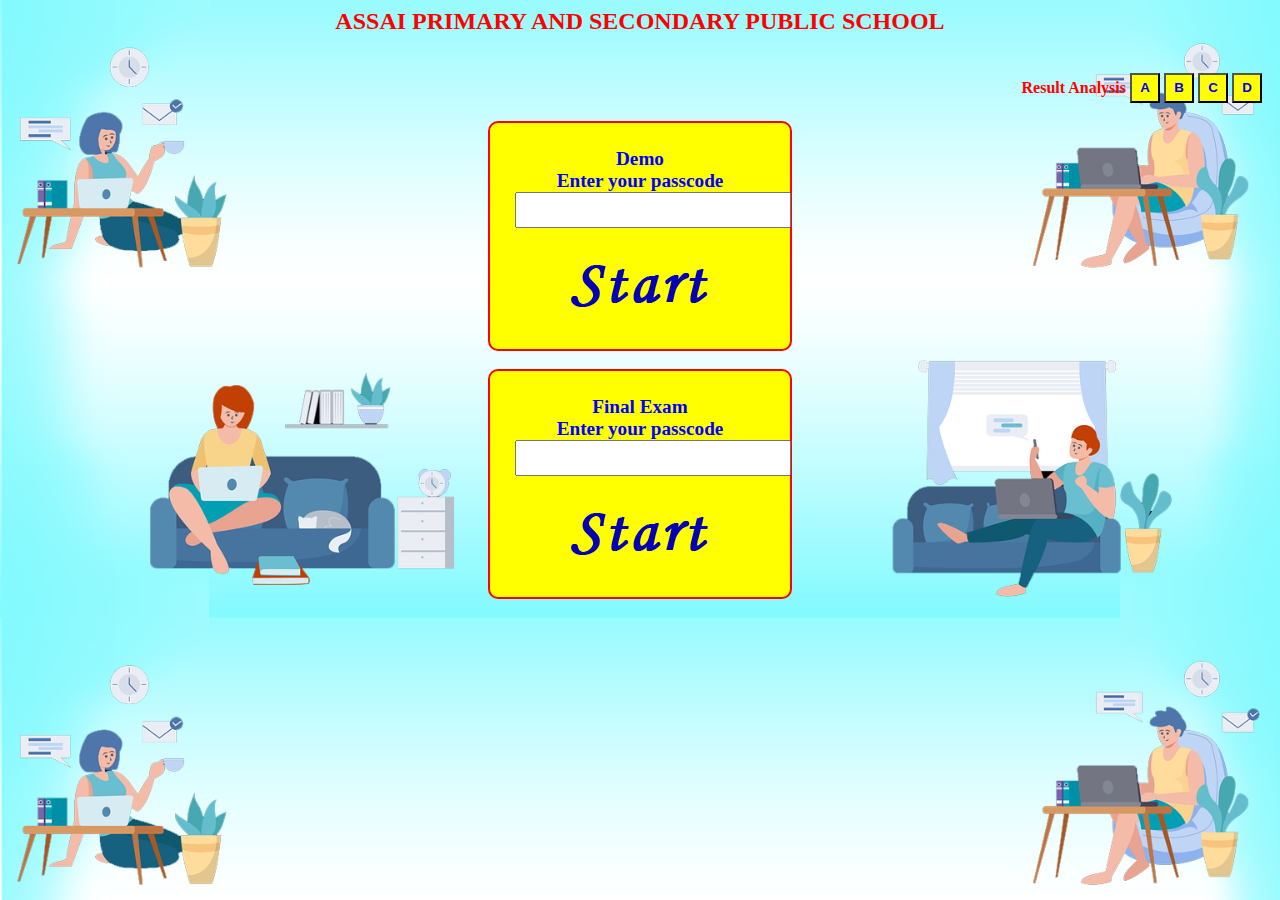
==== index.html @ a7701684 "Add files via upload" ====
﻿<html>
<head>
<title>Grade 12 ICT Final Exam</title>
<meta charset="UTF-8">
<meta name="author" content="Abiyou Filmon">
<meta name="viewport" content="width=device-width, initial-scale=1.0">
<link rel="stylesheet" href="mystyle.css">
<script type="text/javascript" src="myscript.js"></script>
</head>

<body>

<center>
<h2>ASSAI PRIMARY AND SECONDARY PUBLIC SCHOOL</h2>
</center>

<br>

<div class="res_an">
<b>Result Analysis</b>
<button><a href="g12ares.mht">A</a></button>
<button><a href="g12bres.html">B</a></button>
<button><a href="g12cres.html">C</a></button>
<button><a href="g12dres.html">D</a></button>
</div>

<br>

<div class="pw_container">
<form action="#">
<label>Demo<br>Enter your passcode</label><br>
<input type="password" name="password" maxlength="8" id="demopassword" required/>   
</form>
<img src="starterico.png" onclick="startDemo();">
</div>

<br>

<div class="pw_container">
<form action="#">
<label>Final Exam<br>Enter your passcode</label><br>
<input type="password" name="password" maxlength="8" id="fepassword" required/>   
</form>
<img src="starterico.png" onclick="startExam();">
</div>


</body>
</html>
---- mystyle.css ----
﻿body
{
 background-image: url("bg2.png");
 background-size: 100%;
}

h2
{
color:red;
}

h3
{
color:red;
}

img
{
cursor:pointer;
}

div.pw_container
{
width:250px;
margin:auto;
padding:25px;
background-color:yellow;
border:solid 2px red;
border-radius:10px;
text-align:center;
}

label
{
color:blue;
font-weight:bold;
font-size:1.2em;
}

input
{
color:red;
font-weight:bold;
padding:5px;
font-size:1.2em;
text-align:center;
}

div.res_an{text-align:right; padding-right:10px;}

button{width:30px; height:30px; color:blue; font-weight:bold; cursor:pointer; background-color:yellow;}
a{text-decoration:none;}

b{color:red;}
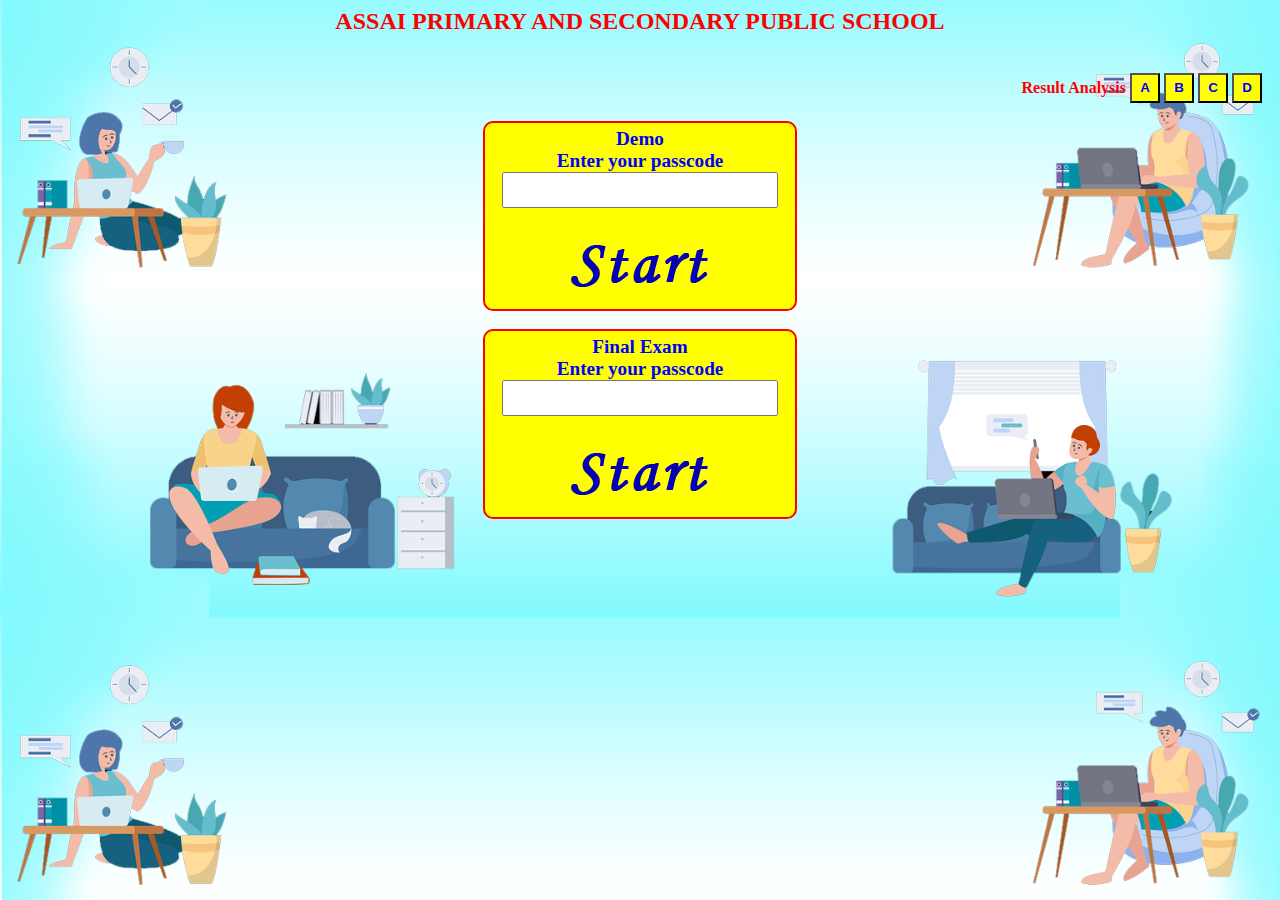
==== commit 348c7f93: "Update index.html" ====
--- a/index.html
+++ b/index.html
@@ -18,10 +18,10 @@
 
 <div class="res_an">
 <b>Result Analysis</b>
-<button><a href="g12ares.mht">A</a></button>
-<button><a href="g12bres.html">B</a></button>
-<button><a href="g12cres.html">C</a></button>
-<button><a href="g12dres.html">D</a></button>
+<button>A</button>
+<button>B</button>
+<button>C</button>
+<button>D</button>
 </div>
 
 <br>
@@ -46,4 +46,4 @@
 
 
 </body>
-</html>+</html>
--- a/mystyle.css
+++ b/mystyle.css
@@ -21,9 +21,9 @@
 
 div.pw_container
 {
-width:250px;
+width:300px;
 margin:auto;
-padding:25px;
+padding:5px;
 background-color:yellow;
 border:solid 2px red;
 border-radius:10px;
@@ -51,4 +51,4 @@
 button{width:30px; height:30px; color:blue; font-weight:bold; cursor:pointer; background-color:yellow;}
 a{text-decoration:none;}
 
-b{color:red;}+b{color:red;}
